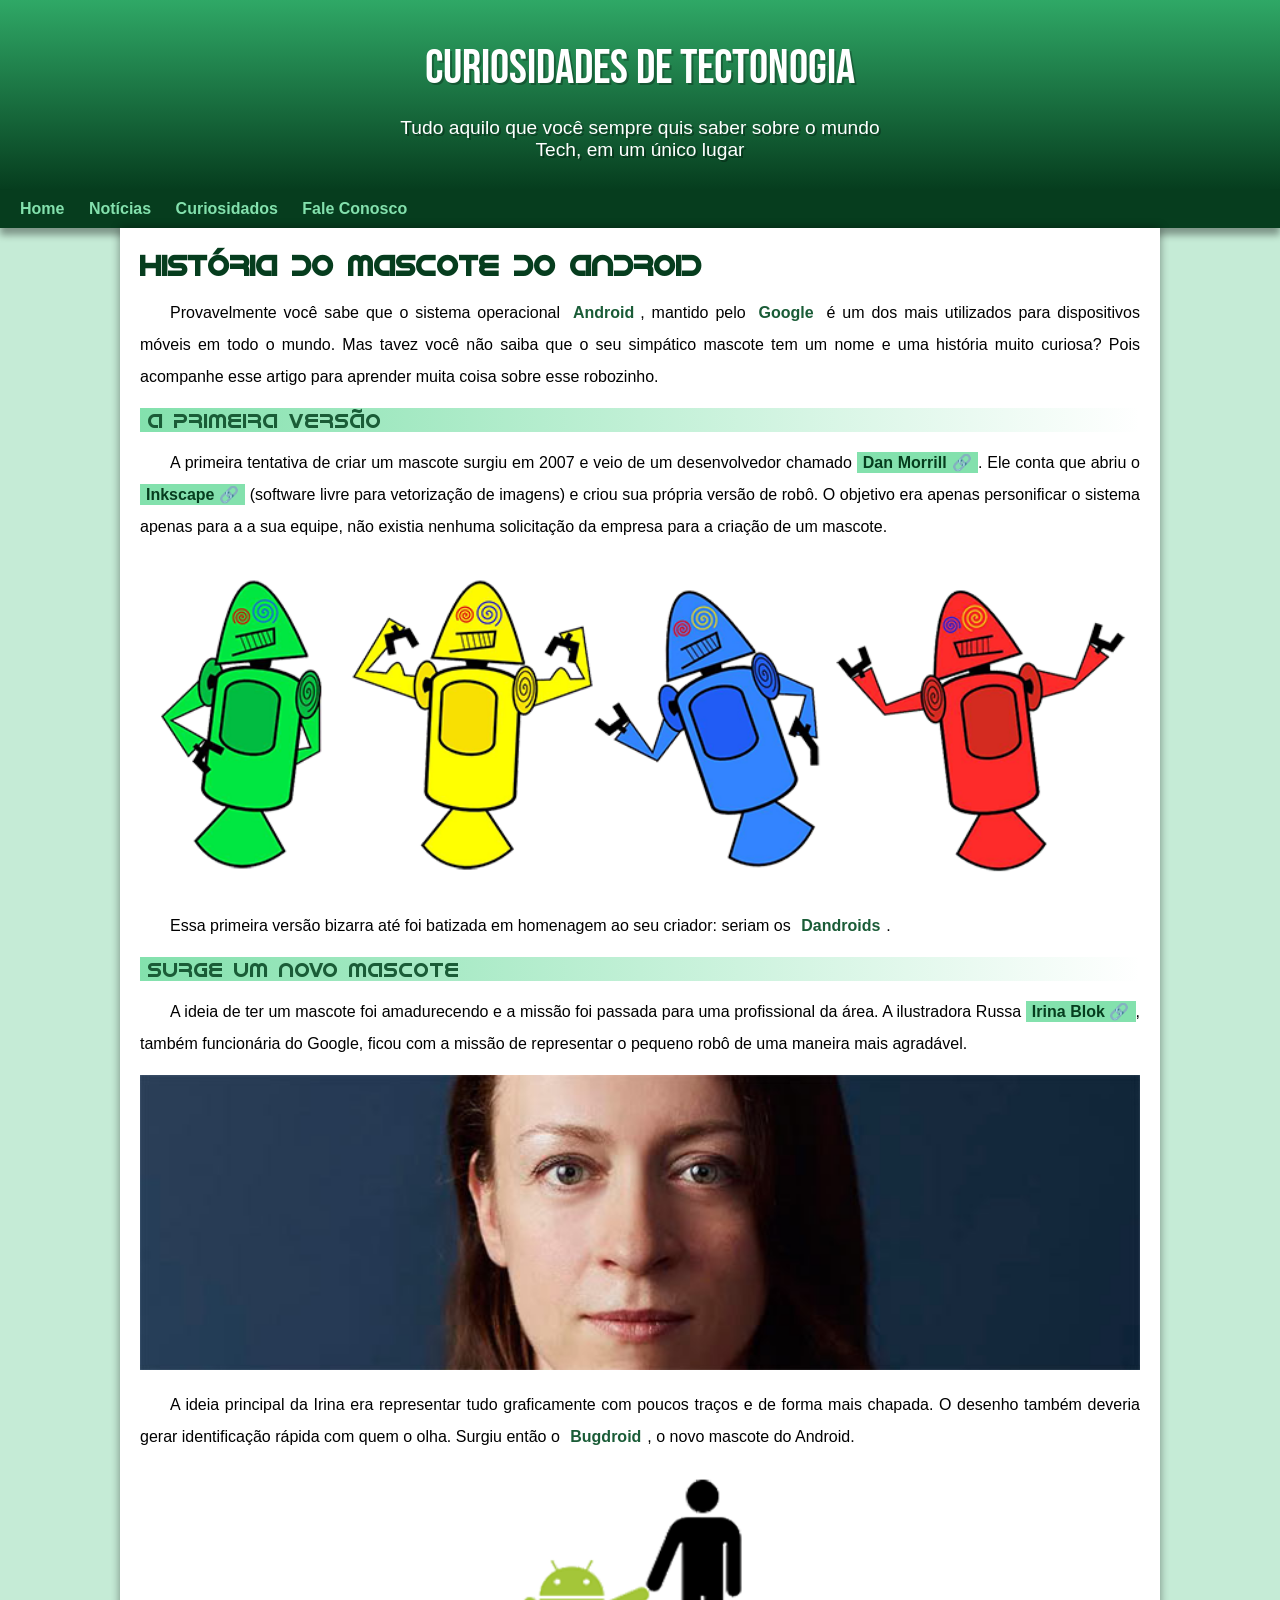
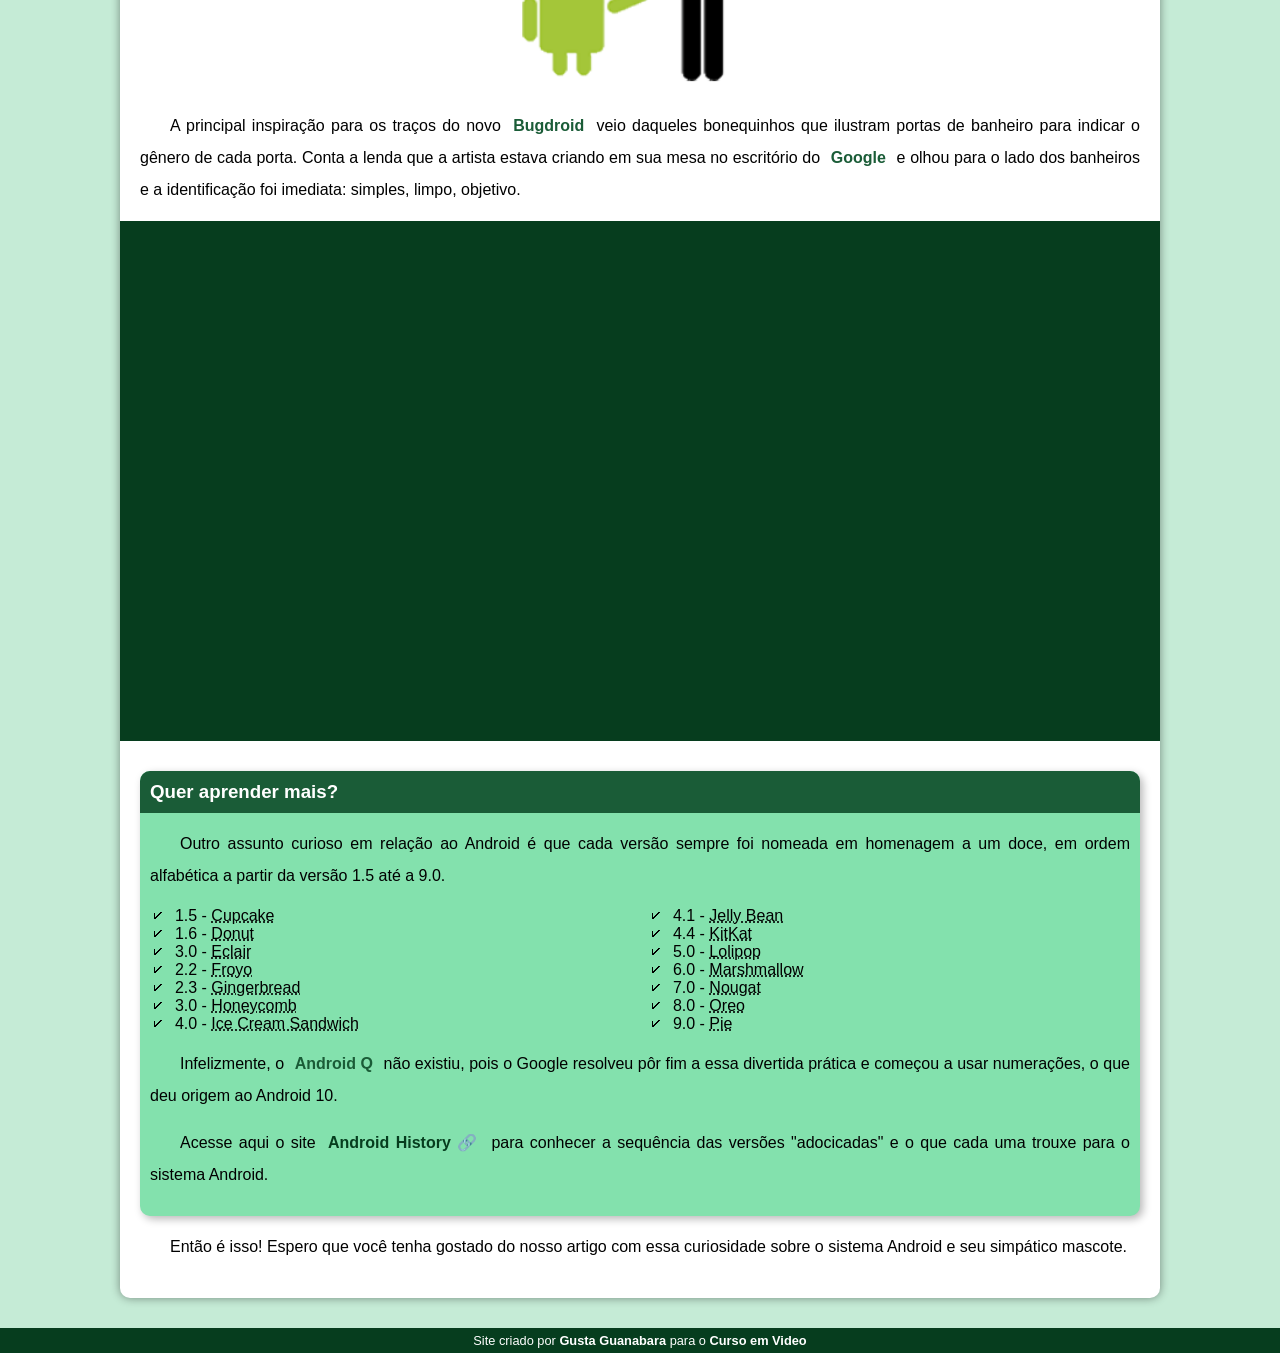
==== index.html @ 71fcdd82 "Novo Site" ====
<!DOCTYPE html>
<html lang="en">
<head>
    <meta charset="UTF-8">
    <meta name="viewport" content="width=device-width, initial-scale=1.0">
    <link rel="shortcut icon" href="imagens/favicon.ico" type="image/x-icon">
    <link rel="stylesheet" href="estilo/estyle.css">
    <title>Como surgiu o mascote do Android</title>
</head>
<body>
    <header>
        <h1>Curiosidades de Tectonogia</h1>
        <p> Tudo aquilo que você sempre quis saber sobre o mundo Tech, em um único lugar</p>                
    </header>
    <nav>
        <a href="#"> Home </a>
        <a href="#"> Notícias </a>
        <a href="#"> Curiosidados </a>
        <a href="#"> Fale Conosco </a>
    </nav>
    <main>
        <article>
            <h1> História do Mascote do Android </h1>

            <p>
                Provavelmente você sabe que o sistema operacional <strong>Android</strong>, mantido pelo <strong>Google</strong> é um dos mais utilizados para dispositivos móveis em todo o mundo. Mas tavez você não saiba que o seu simpático mascote tem um nome e uma história muito curiosa? Pois acompanhe esse artigo para aprender muita coisa sobre esse robozinho.                
            </p>

            <h2> A primeira versão </h2>

            <p>A primeira tentativa de criar um mascote surgiu em 2007 e veio de um desenvolvedor chamado <a href="https://www.thedrum.com/news/2013/01/06/googles-dan-morrill-reveals-rejected-android-mascot-designs" target="_blank" class="externo">Dan Morrill</a>. Ele conta que abriu o <a href="https://inkscape.org/pt-br/" target="_blank" class="externo">Inkscape</a> (software livre para vetorização de imagens) e criou sua própria versão de robô. O objetivo era apenas personificar o sistema apenas para a a sua equipe, não existia nenhuma solicitação da empresa para a criação de um mascote.</p>

            <picture>
                <source media="(max-width: 670px)" srcset="imagens/dan-droids-pq.png">
                <img src="imagens/dan-droids.png" alt="Primeiro mascote do Android">
            </picture>

            <p>
                Essa primeira versão bizarra até foi batizada em homenagem ao seu criador: seriam os <strong>Dandroids</strong>.
            </p>

            <h2> Surge um novo mascote </h2>

            <p>
                A ideia de ter um mascote foi amadurecendo e a missão foi passada para uma profissional da área. A ilustradora Russa <a href="https://www.irinablok.com/" target="_blank" class="externo">Irina Blok</a>, também funcionária do Google, ficou com a missão de representar o pequeno robô de uma maneira mais agradável.
            </p>

            <picture>
                <source media="(max-width: 670px)" srcset="imagens/irina-blok-pq.jpg">
                <img src="imagens/irina-blok.jpg" alt="Imgamem Irina Blok Criadora do Mascote ">
            </picture>

            <p>
                A ideia principal da Irina era representar tudo graficamente com poucos traços e de forma mais chapada. O desenho também deveria gerar identificação rápida com quem o olha. Surgiu então o <strong>Bugdroid</strong>, o novo mascote do Android.
            </p>

            <img class="pequena" src="imagens/bugdroid.png" alt="Bugdoid">

            <p>
                A principal inspiração para os traços do novo <strong>Bugdroid</strong> veio daqueles bonequinhos que ilustram portas de banheiro para indicar o gênero de cada porta. Conta a lenda que a artista estava criando em sua mesa no escritório do <strong>Google</strong> e olhou para o lado dos banheiros e a identificação foi imediata: simples, limpo, objetivo.
            </p>

            <div class="video">
                <iframe width="560" height="315" src="https://www.youtube.com/embed/l2UDgpLz20M?si=ey5srIMOqo7veSif" title="YouTube video player" frameborder="0" allow="accelerometer; autoplay; clipboard-write; encrypted-media; gyroscope; picture-in-picture; web-share" referrerpolicy="strict-origin-when-cross-origin" allowfullscreen></iframe>
            </div>
            
            <aside>
                <h3> Quer aprender mais? </h3>
                <p>Outro assunto curioso em relação ao Android é que cada versão sempre foi nomeada em homenagem a um doce, em ordem alfabética a partir da versão 1.5 até a 9.0.
                                
                <ul>
                    <li>1.5 - <abbr title="Bolo de Copo">Cupcake</abbr></li>
                    <li>1.6 - <abbr title="Rosquinha">Donut</abbr></li>
                    <li>3.0 - <abbr title="Bomba">Eclair</abbr></li>
                    <li>2.2 - <abbr title="Iogurte Congelado">Froyo</abbr></li>
                    <li>2.3 - <abbr title="Biscoito de Gengibre">Gingerbread</abbr></li>
                    <li>3.0 - <abbr title="Favo de Mel">Honeycomb</abbr></li>
                    <li>4.0 - <abbr title="Saduiche de Sorvete">Ice Cream Sandwich</abbr></li>
                    <li>4.1 - <abbr title="Jujuba">Jelly Bean</abbr></li>
                    <li>4.4 - <abbr title="KitKat">KitKat</abbr></li>
                    <li>5.0 - <abbr title="Pirulito">Lolipop</abbr></li>
                    <li>6.0 - <abbr title="Machimelo">Marshmallow</abbr></li>
                    <li>7.0 - <abbr title="Torrone">Nougat</abbr></li>
                    <li>8.0 - <abbr title="Oreo (O biscoito)">Oreo</abbr></li>
                    <li>9.0 - <abbr title="Torta">Pie</abbr></li>
                </ul>
                
                <p>
                    Infelizmente, o <strong>Android Q</strong> não existiu, pois o Google resolveu pôr fim a essa divertida prática e começou a usar numerações, o que deu origem ao Android 10.                  
                </p>
                <p>Acesse aqui o site <a href="https://www.android.com/intl/en_uk/what-is-android/" target="_blank" class="externo">Android History</a> para conhecer a sequência das versões "adocicadas" e o que cada uma trouxe para o sistema Android.</p>
            </aside>
            
            <p>
                Então é isso! Espero que você tenha gostado do nosso artigo com essa curiosidade sobre o sistema Android e seu simpático mascote.
            </p>
        </article>
    </main>
    <footer>
        Site criado por <a href="https://github.com/gustavoguanabara" target="_blank">Gusta Guanabara</a> para o <a href="https://www.cursoemvideo.com/" target="_blank">Curso em Video</a>
    </footer>
</body>
</html>
---- estilo/estyle.css ----
@charset "UTF-8";

@import url('https://fonts.googleapis.com/css2?family=Bebas+Neue&display=swap');

@font-face {
    font-family: 'Android';
    src: url('../fonts/idroid.otf') format('opentype'); font-weight: normal;
}

/* Configurações GLOBAIS */
:root {
    /* variáveis de cores */
    --cor0: #c5ebd6;  /* verdemais claro */
    --cor1: #83e1ad;
    --cor2: #3ddc84;
    --cor3: #2fa866;
    --cor4: #1a5c37;
    --cor5: #063d1e; /* verde mais escuro */

    /* variáveis de fontes */
    --fontes-padrao: Arial1, Verdana, Helvetica, sans-serif;
    --fonte-destaque: 'Bebas Neue', cursive;
    --fonte-android: 'Android', cursive;
}
/* Seletor especial que ZERA parâmentros */
* {
    margin: 0px;
    padding: 0px;
}

body {
    background-color:var(--cor0);
    /* background-color: #D9E7AF; */
    /* background-color: #c5ebd6; */
    font-family: var(--fontes-padrao);
}

a.externo::after {
    content: '\00A0\1F517';
}

header {
    /* background-color: var(--cor4); */
    background-image: linear-gradient(to bottom, var(--cor3), var(--cor5));
    min-height: 150px;
    text-align: center;
    padding-top: 40px;

}
header h1 {
    color: white;
    font-family: var(--fonte-destaque);
    font-size: 3em; 
    margin-bottom: 20px;
    text-shadow: 2px 2px 0px rgba(0, 0, 0, 0.267);
    font-weight: normal;
}
header > p {
    font-family: var(--fontes-padrao);
    font-size: 1.2em;
    color: white;
    max-width: 500px; /* essa configuração ANULA O text-alin */
    padding-right: 10px;
    padding-left: 10px;
    margin: auto; /* compensa o alinhamento ao CENTRO anulado pela linha anterior */
    margin-bottom: 20px;
    text-shadow: 2px 2px 0px rgba(0, 0, 0, 0.315);
}

nav {
    background-color: var(--cor5);
    padding: 10px;
    box-shadow: 0px 7px 7px rgba(0, 0, 0, 0.363);
}
nav a {
    color: var(--cor1);
    padding: 10px;
    border-radius: 5px;
    text-decoration: none;
    font-weight: bold;
    transition-duration: .5s; /* controla a TRANSIÇÃO para a PSEUDO CLASSE */
}
nav a:hover {
    background-color: var(--cor3);
    color: var(--cor5);
}

main {
    background-color: white;
    min-width: 300px;
    max-width: 1000px;
    margin: auto;  /* A ORDEM influencia */
    margin-bottom: 30px; /* A ORDEM influencia */
    padding: 20px;
    box-shadow: 0px 0px 10px rgba(0, 0, 0, 0.418);
    border-bottom-left-radius: 10px;
    border-bottom-right-radius: 10px;
}
main h1 {
    color: var(--cor5);
    font-family: var(--fonte-android);
    font-size: 1.8em;
}
main h2 {
    font-family: var(--fonte-android);
    color: var(--cor4);
    font-size: 1.3em;
    background-image: linear-gradient(to right, var(--cor1), transparent);
    text-indent: 8px;
    font-weight: normal;
}
main img {
    width: 100%;
}
main img.pequena {
    /* width: 50%;  dessa forma provoca ESTOURO DE PIXEL*/
    max-width: 350px; /* Dessa forma a imagem só terá até 350px */
    display: block   ;
    margin: auto;
}
main p {
    margin: 15px 0px;
    text-align: justify;
    text-indent: 30px;
    line-height: 2em; /* ESPAÇAMENTO Entre LINHAS (vertical) */
    font-size: 1em;
}
main strong {
    color: var(--cor4);
    font-weight: bold;
    /* background-color: var(--cor1); */
    padding: 2px 6px;
}
main a {
    text-decoration: none;
    font-weight: bold;
    color: var(--cor5);
    background-color: var(--cor1);
    padding: 2px 6px;
}
main a:hover {
    text-decoration: underline;
    color: var(--cor4);
}

div.video {
    background-color: var(--cor5);    
    margin: 0px -20px 30px -20px;
    padding: 20px;
    padding-bottom: 50%;
    position: relative; /* coloca-se a POSITION em RELATIVE para ajunste de um IFRAME */
}
div.video > iframe {
    position: absolute;  /* com a POSITION em ABSOLUTE é possível mexer em TOP, LEFT, WIDHT e HEIGHT. */
    top: 5%;
    left: 5%;
    width: 90%;
    height: 90%;
}

aside {
    background-color: var(--cor1);
    padding: 10px;
    border-radius: 10px;
    box-shadow: 3px 3px 8px rgba(0, 0, 0, 0.281);
}
aside > ul {
    list-style-position: inside;  /* coloca os marcadores da lista DENTRO DA CAIXA */
    columns: 2; /* divide uma LISTA em 2 COLUNAS */
    list-style-type: '\1F5F8\00A0\00A0';  /* Troca a BOLINHA por um sinal de CHECK */
}
aside > h3 {
    background-color: var(--cor4);
    color: white;
    margin: -10px -10px 0px -10px; /* Bordas NEGATIVAS ajudam a fazer um encaixe de um bloco em outro */
    border-radius: 10px 10px 0px 0px; 
    padding: 10px;
    
}

footer {
    background-color: var(--cor5);
    color: white;
    text-align: center;
    font-size: 0.8em;
    padding: 5px;    
}
footer a {
    color: white;
    font-weight: bolder;
    text-decoration: none;
}
footer a:hover {
    text-decoration: underline;
    color: var(--cor1);
}
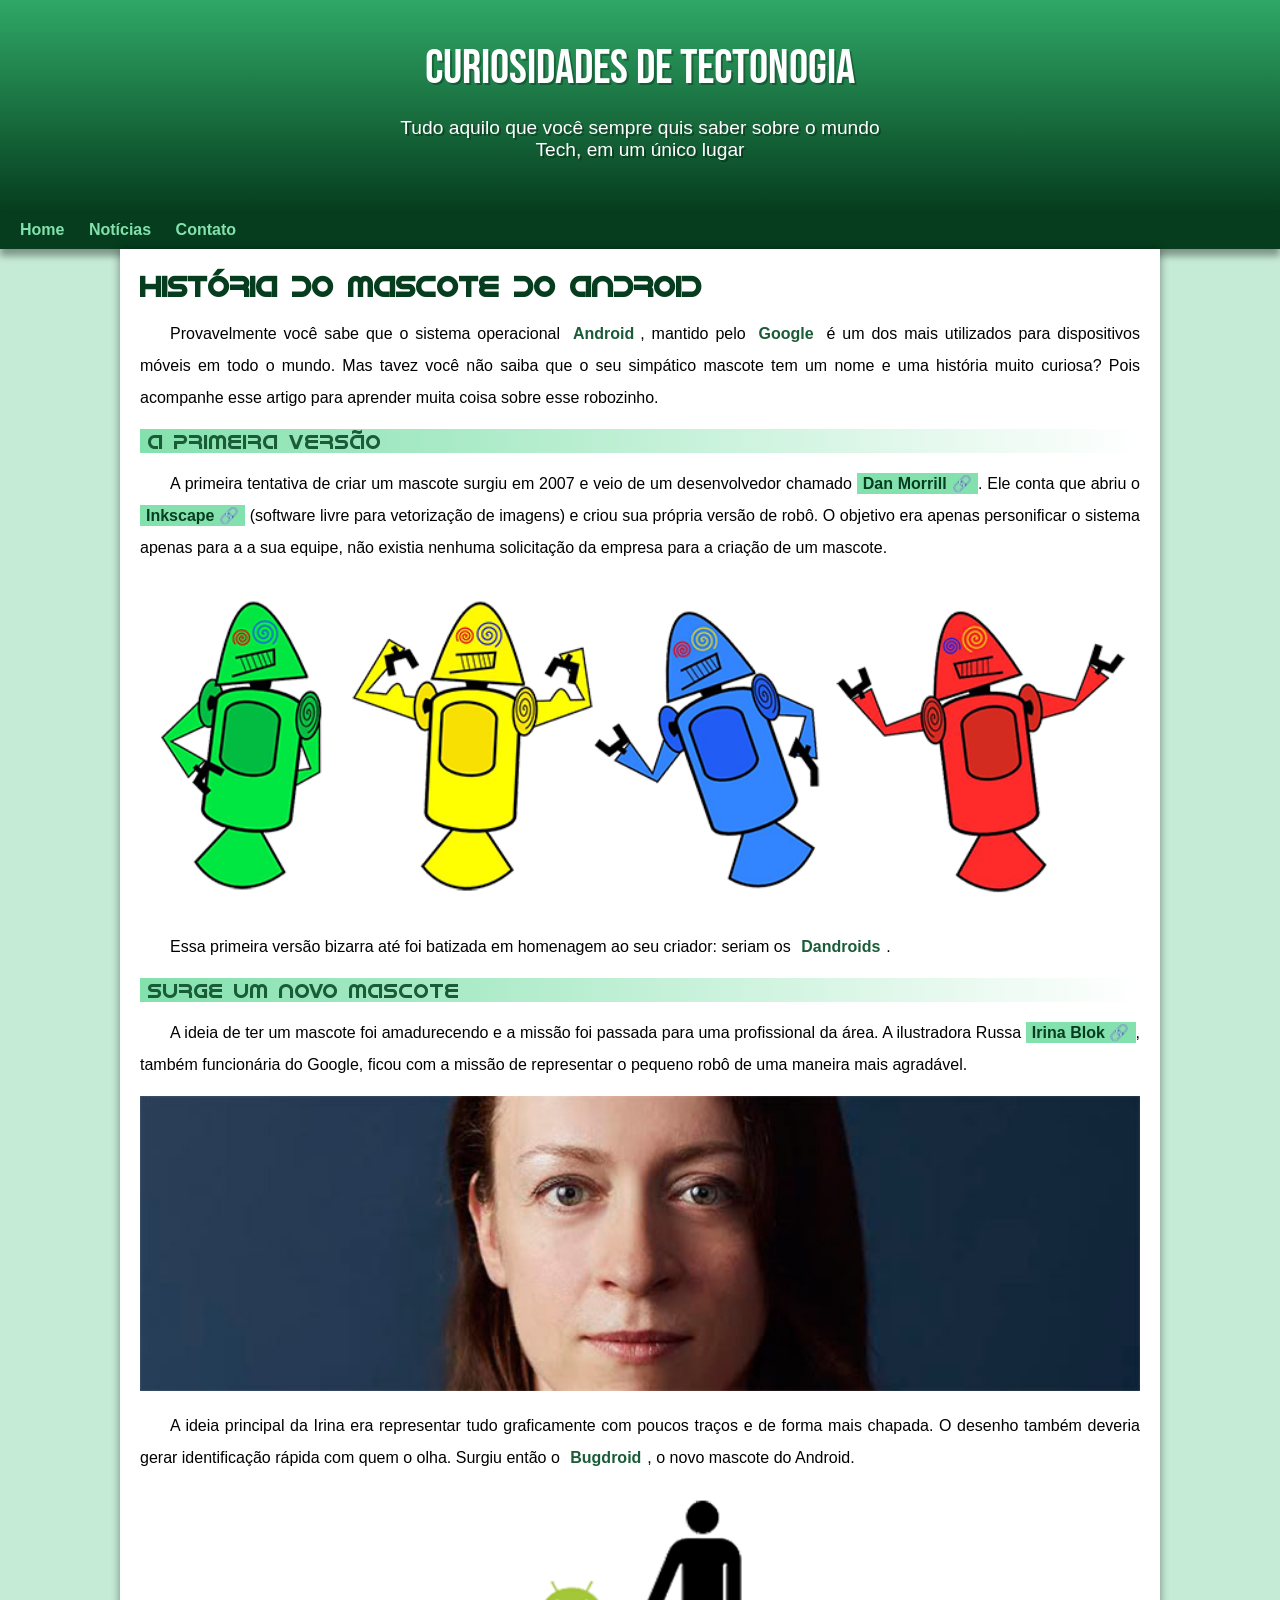
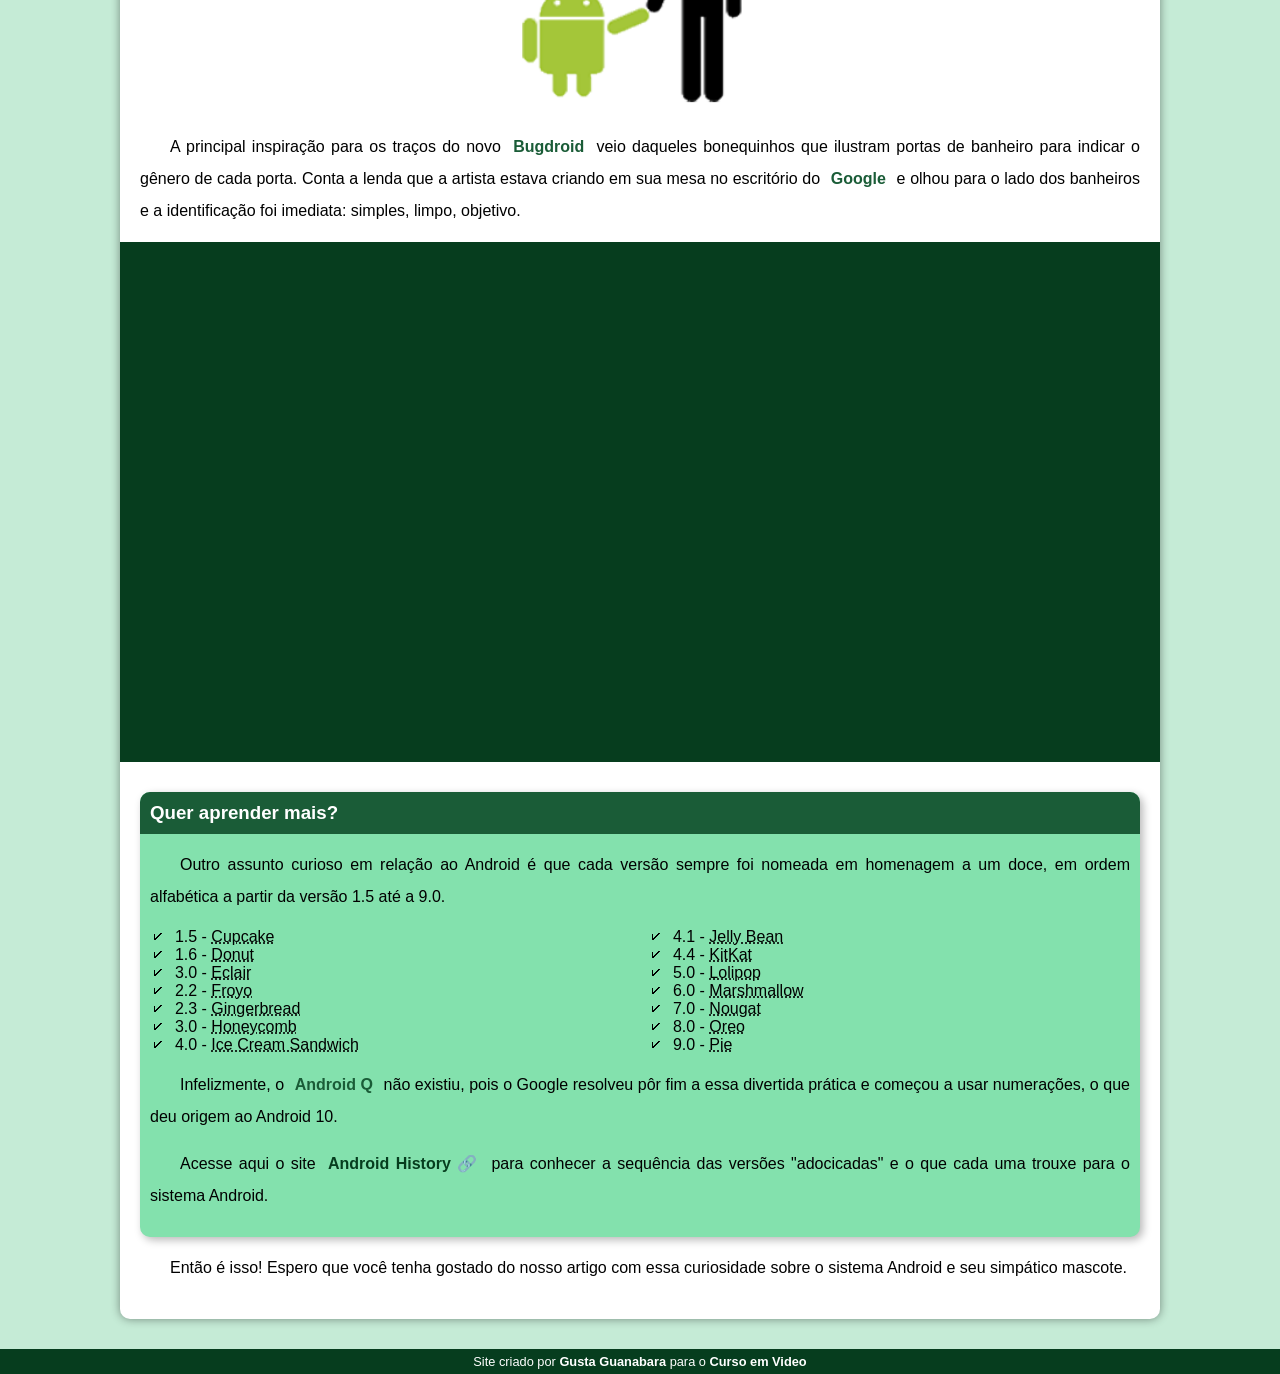
==== commit 3c02c5ea: "Problema de padding corrigido" ====
--- a/index.html
+++ b/index.html
@@ -14,9 +14,8 @@
     </header>
     <nav>
         <a href="#"> Home </a>
-        <a href="#"> Notícias </a>
-        <a href="#"> Curiosidados </a>
-        <a href="#"> Fale Conosco </a>
+        <a href="#"> Notícias </a>        
+        <a href="#"> Contato </a>
     </nav>
     <main>
         <article>
--- a/estilo/estyle.css
+++ b/estilo/estyle.css
@@ -63,7 +63,7 @@
     padding-right: 10px;
     padding-left: 10px;
     margin: auto; /* compensa o alinhamento ao CENTRO anulado pela linha anterior */
-    margin-bottom: 20px;
+    padding-bottom: 50px;
     text-shadow: 2px 2px 0px rgba(0, 0, 0, 0.315);
 }
 
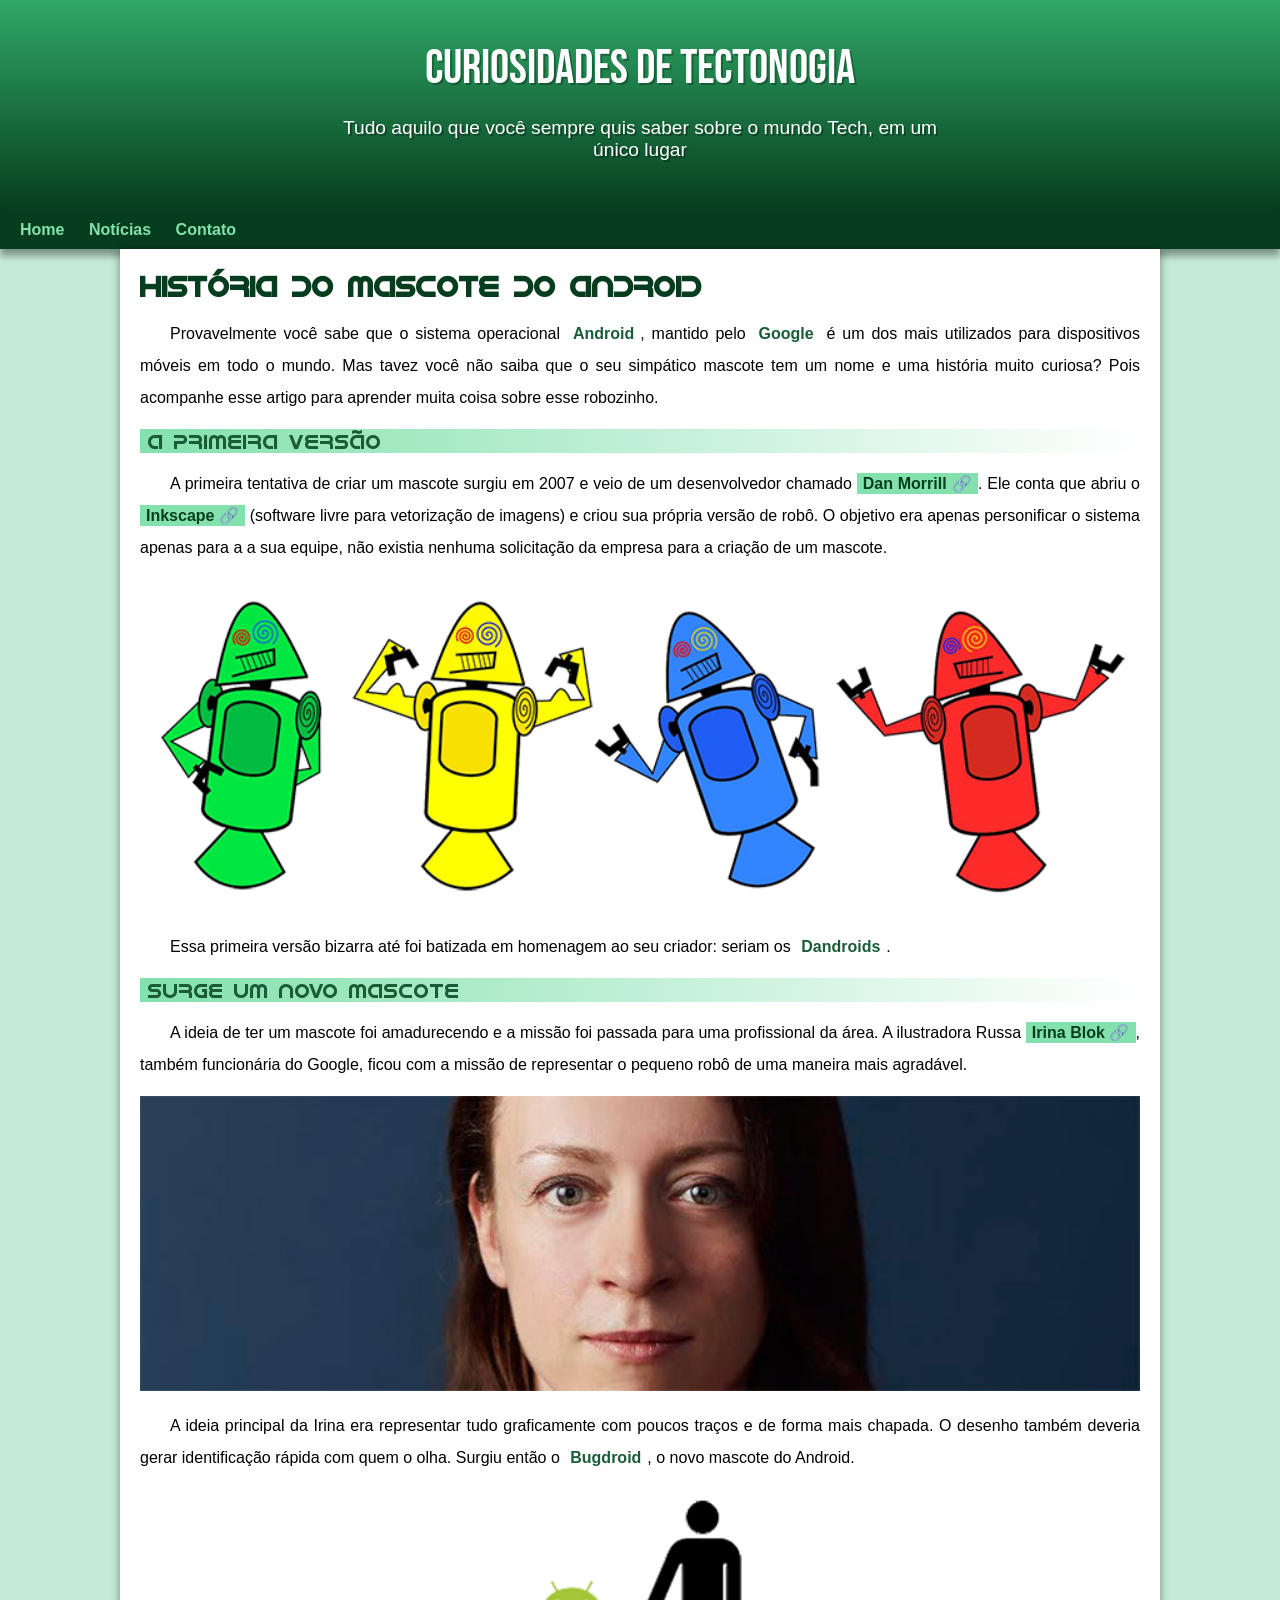
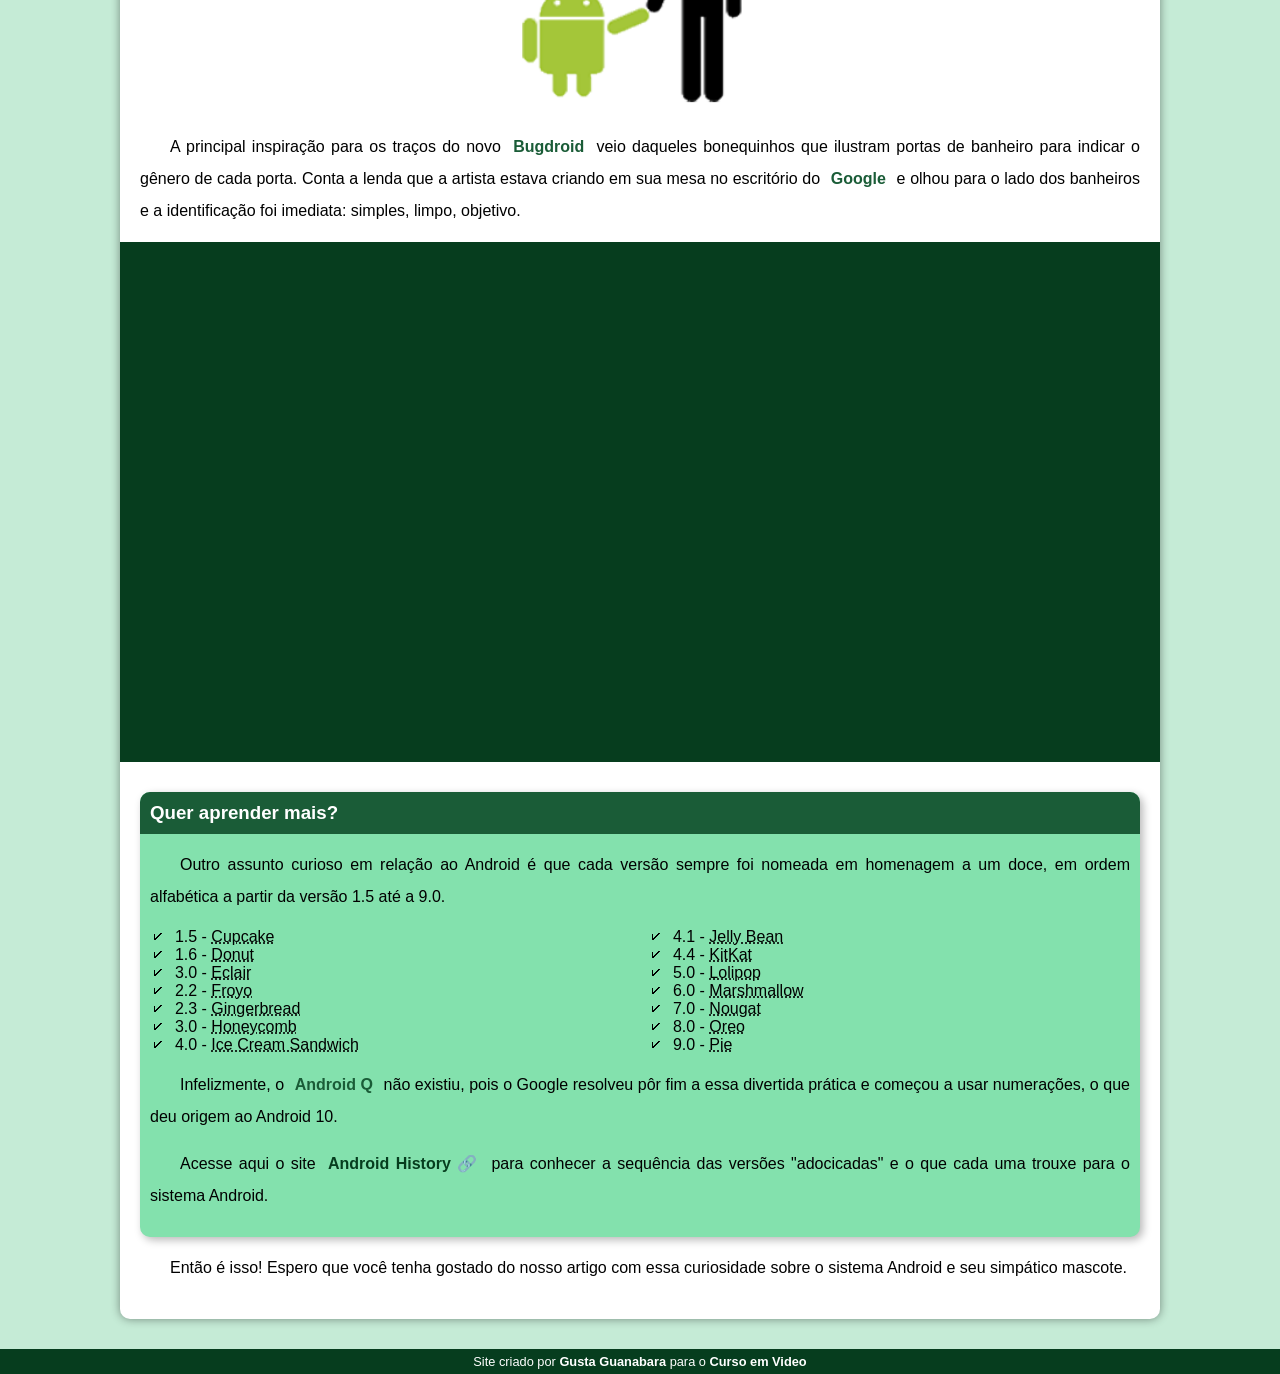
==== commit 466f2943: "Erro de padding 2 no lugar de margin" ====
--- a/index.html
+++ b/index.html
@@ -1,5 +1,5 @@
 <!DOCTYPE html>
-<html lang="en">
+<html lang="pt-br">
 <head>
     <meta charset="UTF-8">
     <meta name="viewport" content="width=device-width, initial-scale=1.0">
--- a/estilo/estyle.css
+++ b/estilo/estyle.css
@@ -51,7 +51,7 @@
     color: white;
     font-family: var(--fonte-destaque);
     font-size: 3em; 
-    margin-bottom: 20px;
+    padding-bottom: 20px;
     text-shadow: 2px 2px 0px rgba(0, 0, 0, 0.267);
     font-weight: normal;
 }
@@ -59,7 +59,7 @@
     font-family: var(--fontes-padrao);
     font-size: 1.2em;
     color: white;
-    max-width: 500px; /* essa configuração ANULA O text-alin */
+    max-width: 600px; /* essa configuração ANULA O text-alin */
     padding-right: 10px;
     padding-left: 10px;
     margin: auto; /* compensa o alinhamento ao CENTRO anulado pela linha anterior */
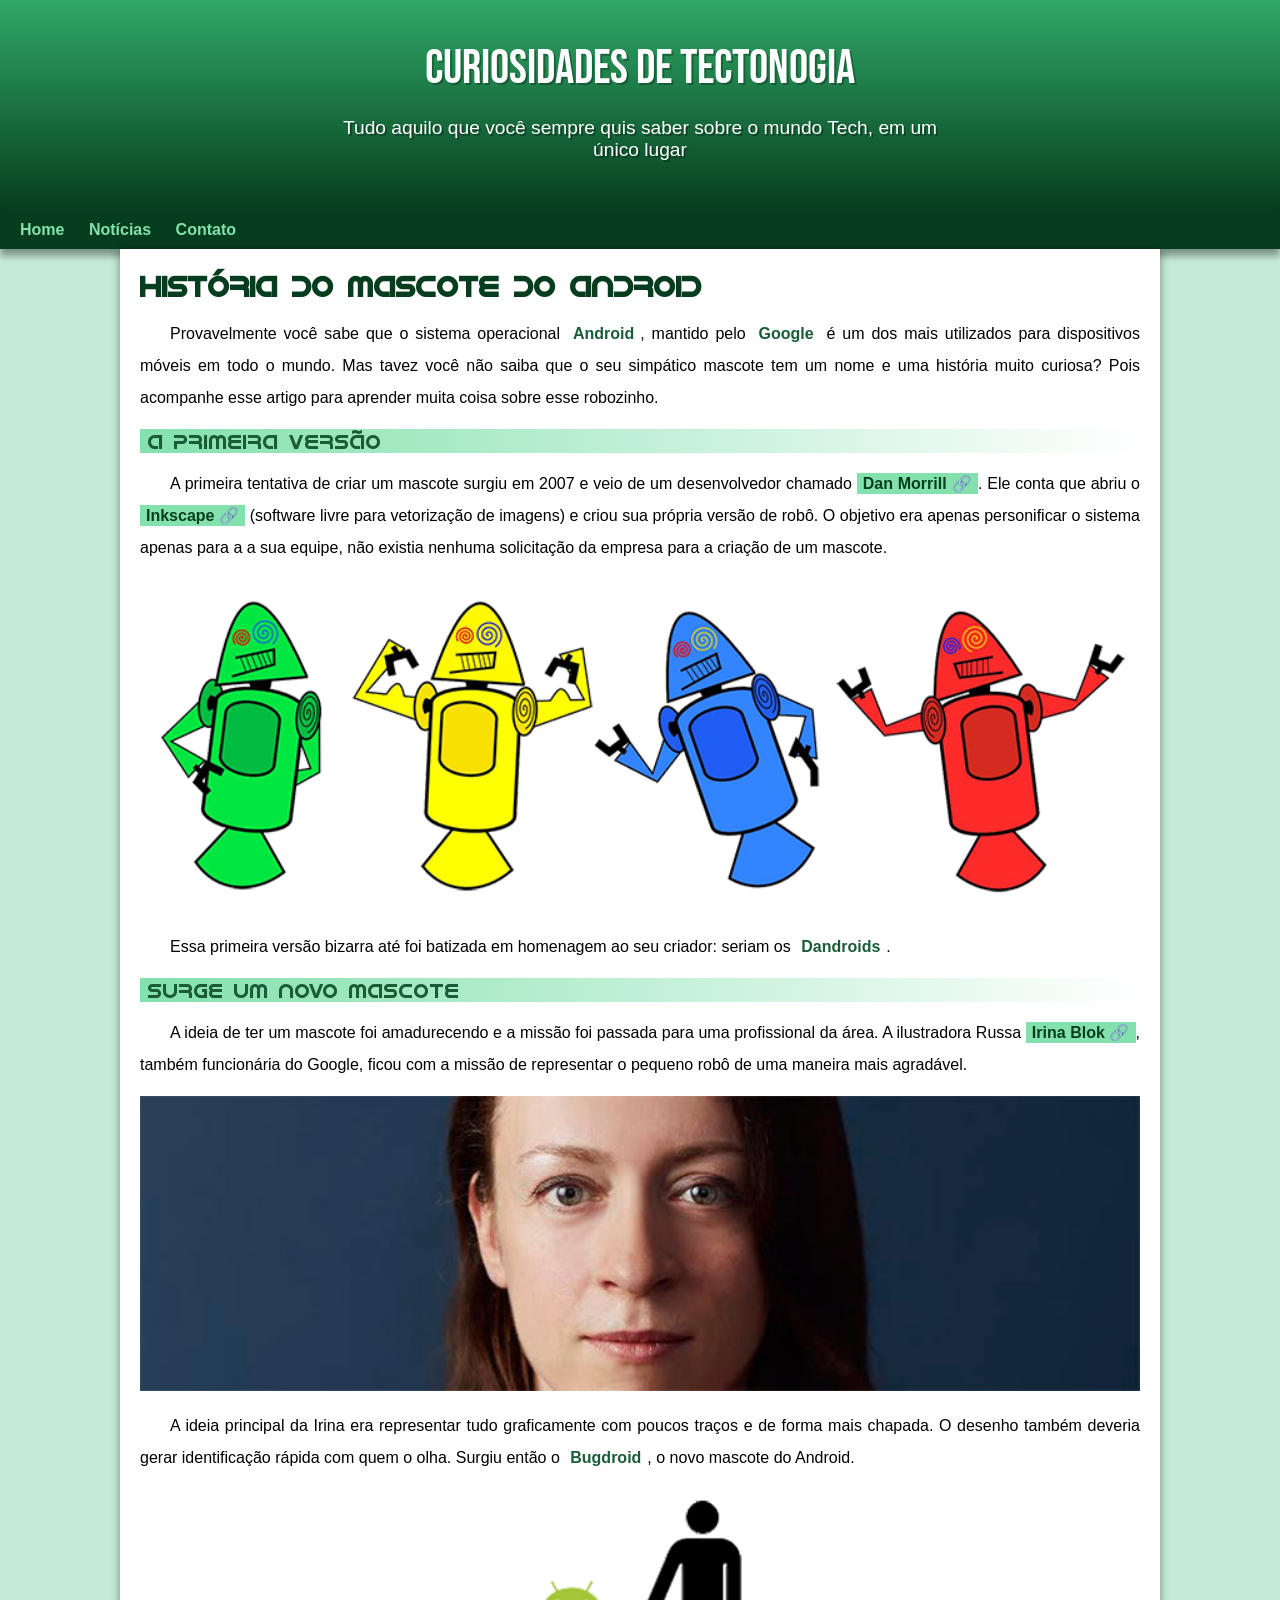
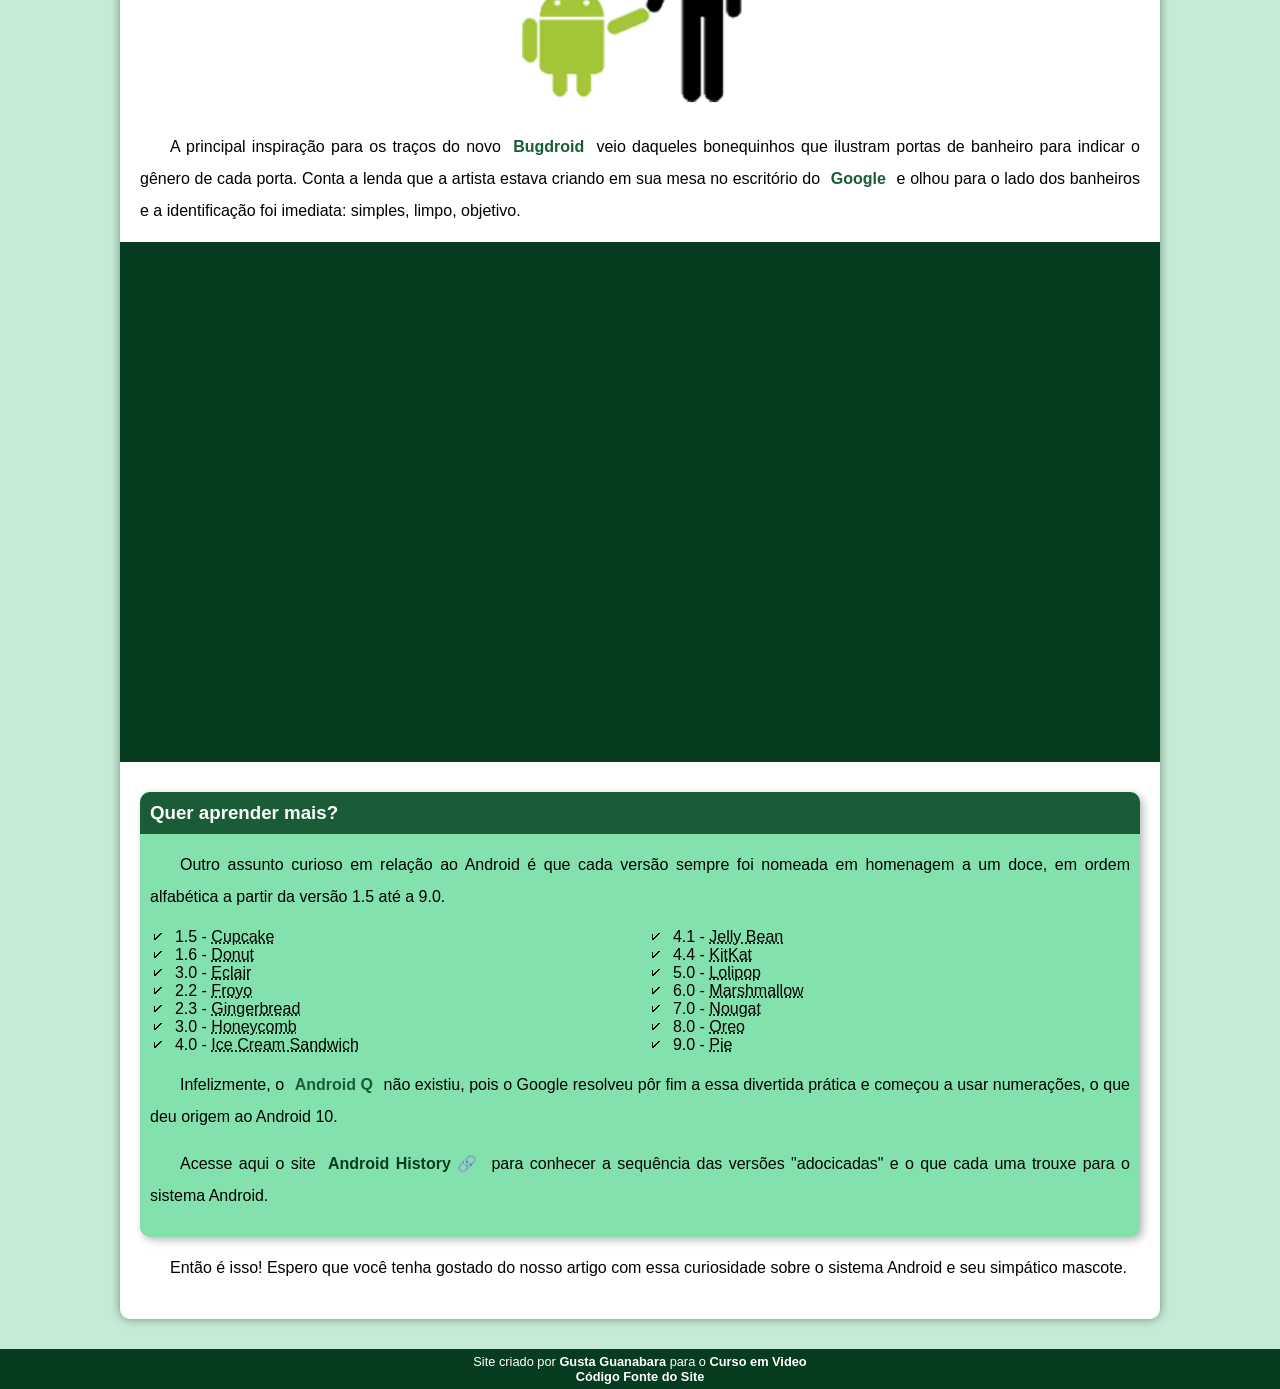
==== commit 6dd0ac7d: "codigo fonte anexado" ====
--- a/index.html
+++ b/index.html
@@ -96,7 +96,8 @@
         </article>
     </main>
     <footer>
-        Site criado por <a href="https://github.com/gustavoguanabara" target="_blank">Gusta Guanabara</a> para o <a href="https://www.cursoemvideo.com/" target="_blank">Curso em Video</a>
+        Site criado por <a href="https://github.com/gustavoguanabara" target="_blank">Gusta Guanabara</a> para o <a href="https://www.cursoemvideo.com/" target="_blank">Curso em Video</a> <br>
+        <a href="codigo_fonte.html" target="_blank">Código Fonte do Site</a>
     </footer>
 </body>
 </html>
